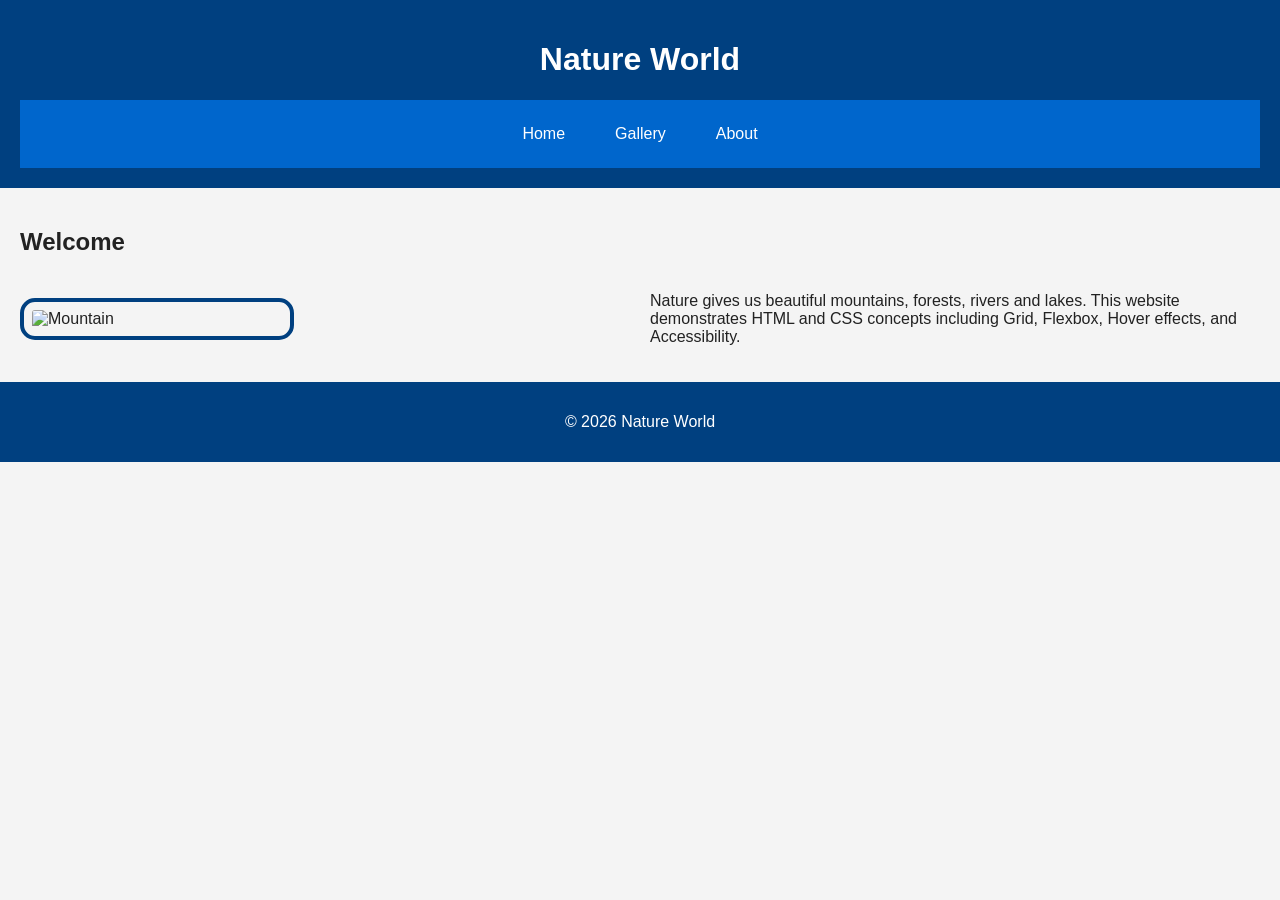
==== index.html @ c83bd7d0 "Add files via upload" ====
<!DOCTYPE html>
<html lang="en">
<head>
<meta charset="UTF-8">
<meta name="viewport" content="width=device-width, initial-scale=1.0">
<title>Nature World</title>
<link rel="stylesheet" href="style.css">
</head>

<body>

<a href="#main" class="skip">Skip to Main Content</a>

<header>
<h1>Nature World</h1>

<nav>
<a href="index.html">Home</a>
<a href="gallery.html">Gallery</a>
<a href="about.html">About</a>
</nav>

</header>

<main id="main">

<h2>Welcome</h2>

<div class="grid">

<img src="https://picsum.photos/300/200?1" alt="Mountain">

<div>
<p>
Nature gives us beautiful mountains, forests, rivers and lakes.
This website demonstrates HTML and CSS concepts including Grid,
Flexbox, Hover effects, and Accessibility.
</p>
</div>

</div>

</main>

<footer>
<p>&copy; 2026 Nature World</p>
</footer>

</body>
</html>
---- style.css ----
body{
    margin:0;
    font-family:Arial, sans-serif;
    background:#f4f4f4;
    color:#222;
}

.skip{
    position:absolute;
    left:-9999px;
    top:10px;
    background:#000;
    color:#fff;
    padding:10px;
    text-decoration:none;
}

.skip:focus{
    left:20px;
}

header{
    background:#004080;
    color:white;
    text-align:center;
    padding:20px;
}

nav{
    display:flex;
    justify-content:center;
    gap:20px;
    background:#0066cc;
    padding:15px;
}

nav a{
    color:white;
    text-decoration:none;
    padding:10px 15px;
    border-radius:5px;
    transition:0.3s;
}

nav a:hover{
    background:white;
    color:#0066cc;
}

main{
    padding:20px;
}

.grid{
    display:grid;
    grid-template-columns:1fr 1fr;
    gap:20px;
    align-items:center;
}

.gallery{
    display:flex;
    flex-wrap:wrap;
    justify-content:center;
    gap:20px;
}

img{
    width:100%;
    max-width:250px;
    border:4px solid #004080;
    padding:8px;
    border-radius:15px;
    transition:0.4s;
}

img:hover{
    transform:scale(1.08);
}

.gallery img:nth-child(even){
    border-radius:50%;
}

footer{
    background:#004080;
    color:white;
    text-align:center;
    padding:15px;
}
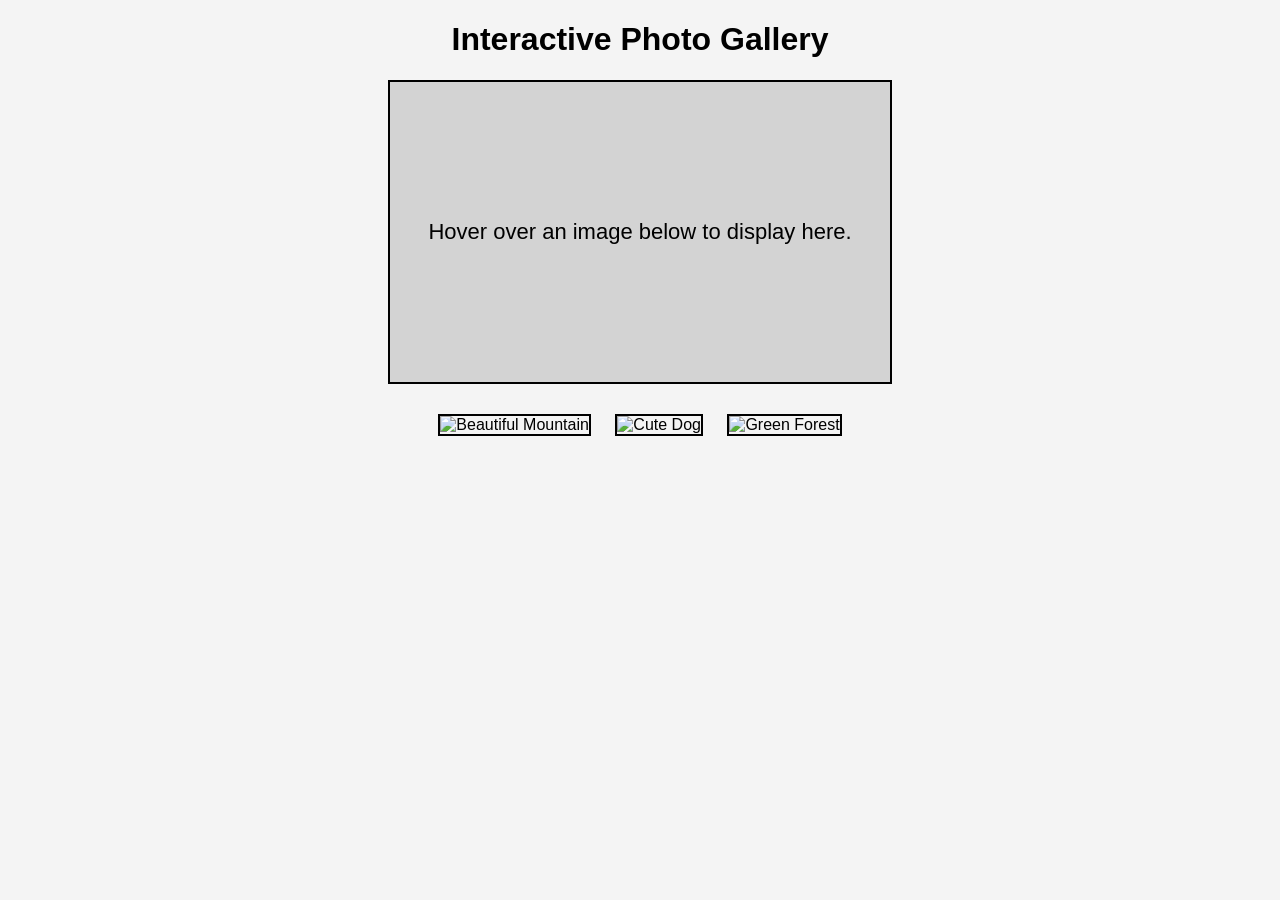
==== commit 869ceccf: "Add files via upload" ====
--- a/index.html
+++ b/index.html
@@ -1,50 +1,35 @@
 <!DOCTYPE html>
 <html lang="en">
 <head>
-<meta charset="UTF-8">
-<meta name="viewport" content="width=device-width, initial-scale=1.0">
-<title>Nature World</title>
-<link rel="stylesheet" href="style.css">
+    <meta charset="UTF-8">
+    <meta name="viewport" content="width=device-width, initial-scale=1.0">
+    <title>Interactive Photo Gallery</title>
+    <link rel="stylesheet" href="style.css">
 </head>
-
 <body>
 
-<a href="#main" class="skip">Skip to Main Content</a>
+    <h1>Interactive Photo Gallery</h1>
 
-<header>
-<h1>Nature World</h1>
+    <div id="image">
+        Hover over an image below to display here.
+    </div>
 
-<nav>
-<a href="index.html">Home</a>
-<a href="gallery.html">Gallery</a>
-<a href="about.html">About</a>
-</nav>
+    <img src="https://picsum.photos/id/1015/200/150"
+         alt="Beautiful Mountain"
+         onmouseover="upDate(this)"
+         onmouseout="undo()">
 
-</header>
+    <img src="https://picsum.photos/id/1025/200/150"
+         alt="Cute Dog"
+         onmouseover="upDate(this)"
+         onmouseout="undo()">
 
-<main id="main">
+    <img src="https://picsum.photos/id/1035/200/150"
+         alt="Green Forest"
+         onmouseover="upDate(this)"
+         onmouseout="undo()">
 
-<h2>Welcome</h2>
-
-<div class="grid">
-
-<img src="https://picsum.photos/300/200?1" alt="Mountain">
-
-<div>
-<p>
-Nature gives us beautiful mountains, forests, rivers and lakes.
-This website demonstrates HTML and CSS concepts including Grid,
-Flexbox, Hover effects, and Accessibility.
-</p>
-</div>
-
-</div>
-
-</main>
-
-<footer>
-<p>&copy; 2026 Nature World</p>
-</footer>
+    <script src="script.js"></script>
 
 </body>
 </html>
--- a/style.css
+++ b/style.css
@@ -1,90 +1,26 @@
 body{
-    margin:0;
-    font-family:Arial, sans-serif;
-    background:#f4f4f4;
-    color:#222;
+    font-family: Arial, sans-serif;
+    text-align: center;
+    background-color: #f4f4f4;
 }
 
-.skip{
-    position:absolute;
-    left:-9999px;
-    top:10px;
-    background:#000;
-    color:#fff;
-    padding:10px;
-    text-decoration:none;
-}
-
-.skip:focus{
-    left:20px;
-}
-
-header{
-    background:#004080;
-    color:white;
-    text-align:center;
-    padding:20px;
-}
-
-nav{
-    display:flex;
-    justify-content:center;
-    gap:20px;
-    background:#0066cc;
-    padding:15px;
-}
-
-nav a{
-    color:white;
-    text-decoration:none;
-    padding:10px 15px;
-    border-radius:5px;
-    transition:0.3s;
-}
-
-nav a:hover{
-    background:white;
-    color:#0066cc;
-}
-
-main{
-    padding:20px;
-}
-
-.grid{
-    display:grid;
-    grid-template-columns:1fr 1fr;
-    gap:20px;
-    align-items:center;
-}
-
-.gallery{
-    display:flex;
-    flex-wrap:wrap;
-    justify-content:center;
-    gap:20px;
+#image{
+    width: 500px;
+    height: 300px;
+    margin: 20px auto;
+    border: 2px solid black;
+    background-color: lightgray;
+    background-size: cover;
+    background-position: center;
+    line-height: 300px;
+    font-size: 22px;
+    color: black;
 }
 
 img{
-    width:100%;
-    max-width:250px;
-    border:4px solid #004080;
-    padding:8px;
-    border-radius:15px;
-    transition:0.4s;
-}
-
-img:hover{
-    transform:scale(1.08);
-}
-
-.gallery img:nth-child(even){
-    border-radius:50%;
-}
-
-footer{
-    background:#004080;
-    color:white;
-    text-align:center;
-    padding:15px;
+    width: 200px;
+    height: 150px;
+    margin: 10px;
+    border: 2px solid black;
+    cursor: pointer;
 }
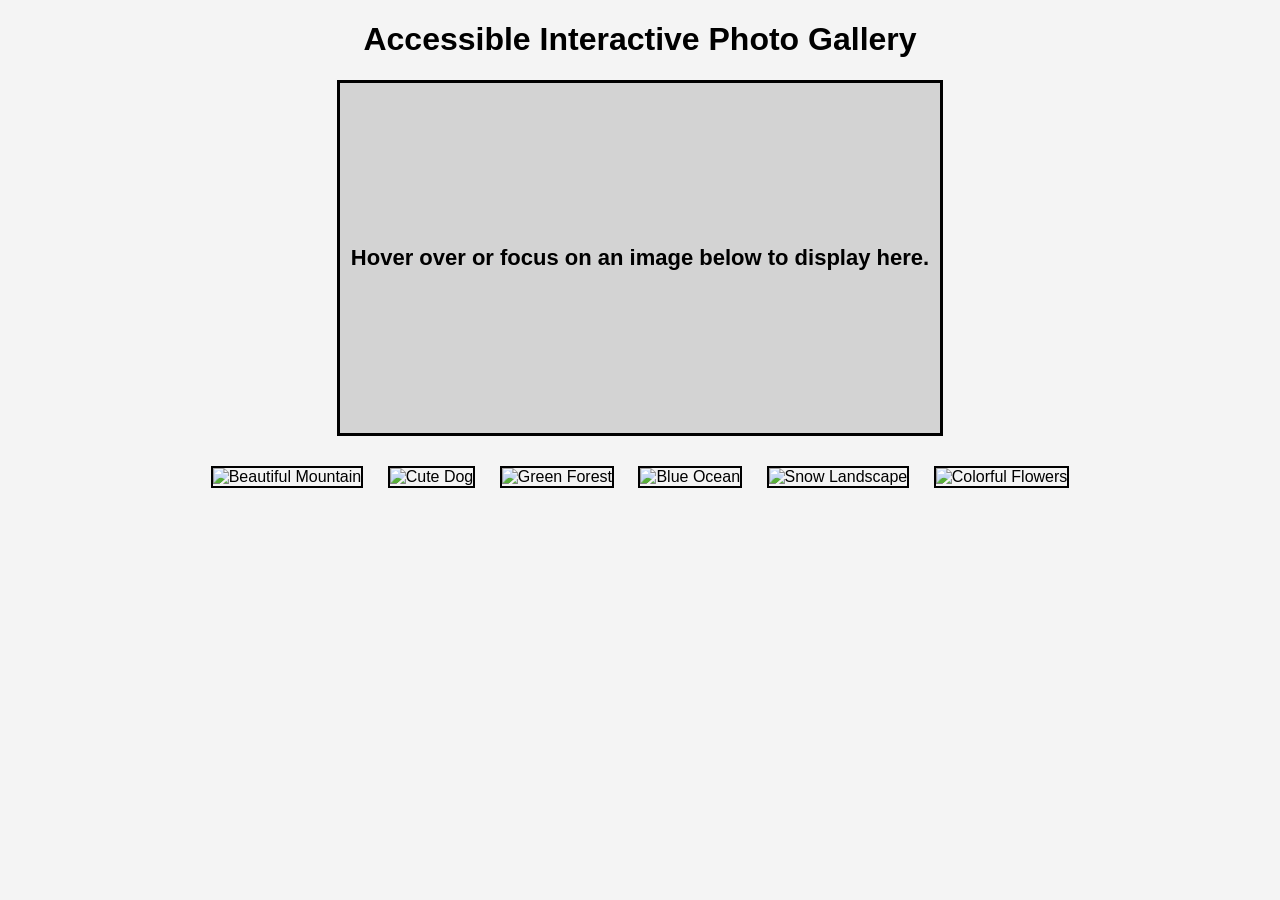
==== commit 0f21bcf7: "Add files via upload" ====
--- a/index.html
+++ b/index.html
@@ -3,33 +3,65 @@
 <head>
     <meta charset="UTF-8">
     <meta name="viewport" content="width=device-width, initial-scale=1.0">
-    <title>Interactive Photo Gallery</title>
+    <title>Accessible Interactive Photo Gallery</title>
     <link rel="stylesheet" href="style.css">
 </head>
-<body>
 
-    <h1>Interactive Photo Gallery</h1>
+<body onload="addTabIndex()">
 
-    <div id="image">
-        Hover over an image below to display here.
-    </div>
+<h1>Accessible Interactive Photo Gallery</h1>
 
-    <img src="https://picsum.photos/id/1015/200/150"
-         alt="Beautiful Mountain"
-         onmouseover="upDate(this)"
-         onmouseout="undo()">
+<div id="image">
+    Hover over or focus on an image below to display here.
+</div>
 
-    <img src="https://picsum.photos/id/1025/200/150"
-         alt="Cute Dog"
-         onmouseover="upDate(this)"
-         onmouseout="undo()">
+<div class="gallery">
 
-    <img src="https://picsum.photos/id/1035/200/150"
-         alt="Green Forest"
-         onmouseover="upDate(this)"
-         onmouseout="undo()">
+<img src="https://picsum.photos/id/1015/250/180"
+alt="Beautiful Mountain"
+onmouseover="upDate(this)"
+onmouseleave="undo()"
+onfocus="upDate(this)"
+onblur="undo()">
 
-    <script src="script.js"></script>
+<img src="https://picsum.photos/id/1025/250/180"
+alt="Cute Dog"
+onmouseover="upDate(this)"
+onmouseleave="undo()"
+onfocus="upDate(this)"
+onblur="undo()">
+
+<img src="https://picsum.photos/id/1035/250/180"
+alt="Green Forest"
+onmouseover="upDate(this)"
+onmouseleave="undo()"
+onfocus="upDate(this)"
+onblur="undo()">
+
+<img src="https://picsum.photos/id/1043/250/180"
+alt="Blue Ocean"
+onmouseover="upDate(this)"
+onmouseleave="undo()"
+onfocus="upDate(this)"
+onblur="undo()">
+
+<img src="https://picsum.photos/id/1069/250/180"
+alt="Snow Landscape"
+onmouseover="upDate(this)"
+onmouseleave="undo()"
+onfocus="upDate(this)"
+onblur="undo()">
+
+<img src="https://picsum.photos/id/1074/250/180"
+alt="Colorful Flowers"
+onmouseover="upDate(this)"
+onmouseleave="undo()"
+onfocus="upDate(this)"
+onblur="undo()">
+
+</div>
+
+<script src="script.js"></script>
 
 </body>
 </html>
--- a/style.css
+++ b/style.css
@@ -1,26 +1,30 @@
 body{
     font-family: Arial, sans-serif;
-    text-align: center;
-    background-color: #f4f4f4;
+    text-align:center;
+    background:#f4f4f4;
 }
 
 #image{
-    width: 500px;
-    height: 300px;
-    margin: 20px auto;
-    border: 2px solid black;
-    background-color: lightgray;
-    background-size: cover;
-    background-position: center;
-    line-height: 300px;
-    font-size: 22px;
-    color: black;
+    width:600px;
+    height:350px;
+    margin:20px auto;
+    border:3px solid black;
+    background-color:lightgray;
+    background-size:cover;
+    background-position:center;
+    line-height:350px;
+    font-size:22px;
+    font-weight:bold;
 }
 
-img{
-    width: 200px;
-    height: 150px;
-    margin: 10px;
-    border: 2px solid black;
-    cursor: pointer;
+.gallery img{
+    width:250px;
+    height:180px;
+    margin:10px;
+    border:2px solid black;
+    cursor:pointer;
+}
+
+.gallery img:focus{
+    border:4px solid blue;
 }
